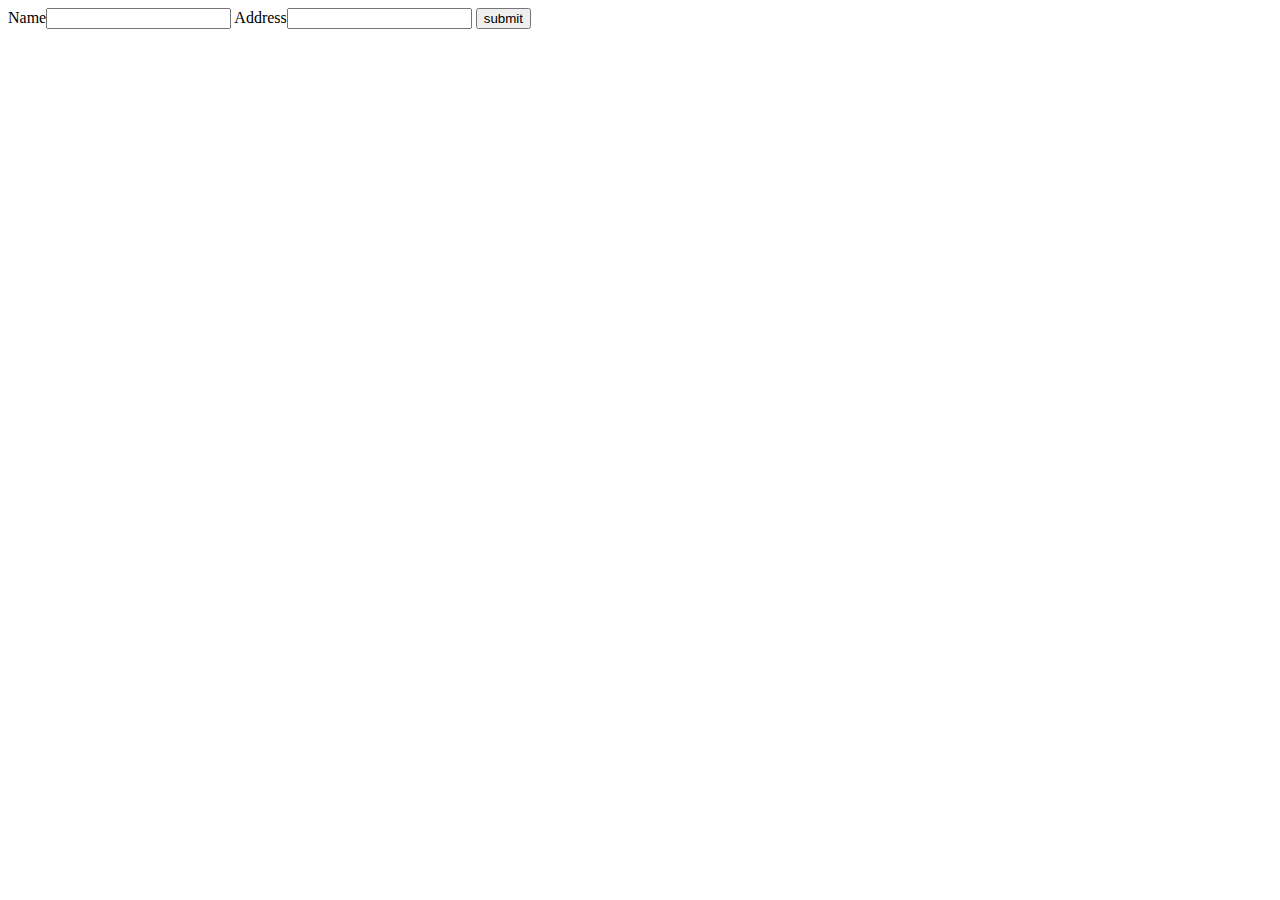
==== static/form.html @ 315e4c14 "Completed" ====
<!DOCTYPE html>
<html>
    <head>
        <meta charset="UTF-8"/>
    </head>
    <body>
        <div>
            <form method="POST" action="/form">
                <label>Name</label><input name="name" type="text" value=""/>
                <label>Address</label><input name="address" type="text" value=""/>

                <input type="submit" value="submit"/>
            </form>
        </div>
    </body>
</html>
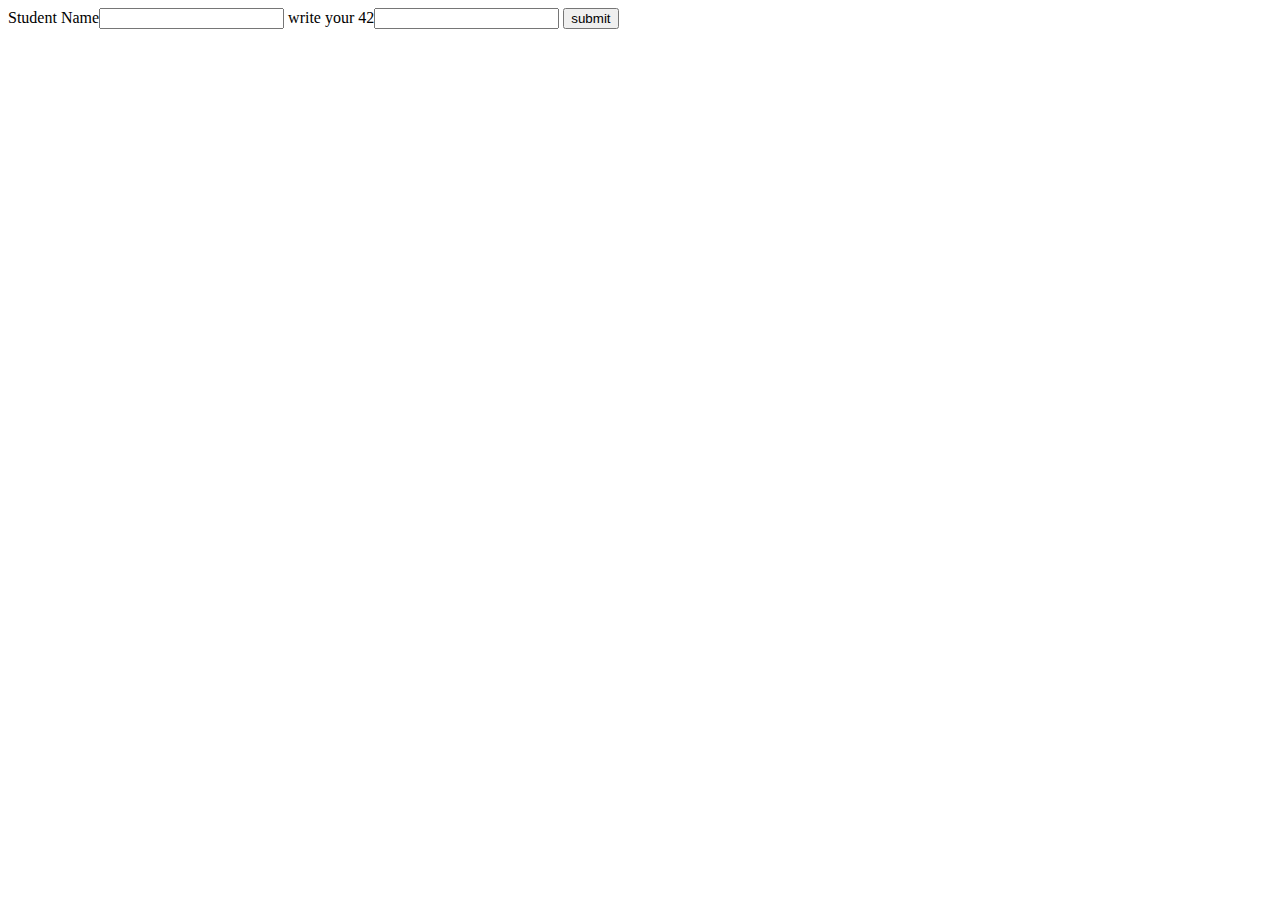
==== commit 63dd2975: "changes" ====
--- a/static/form.html
+++ b/static/form.html
@@ -6,8 +6,8 @@
     <body>
         <div>
             <form method="POST" action="/form">
-                <label>Name</label><input name="name" type="text" value=""/>
-                <label>Address</label><input name="address" type="text" value=""/>
+                <label>Student Name</label><input name="name" type="text" value=""/>
+                <label>write your 42</label><input name="42" type="text" value=""/>
 
                 <input type="submit" value="submit"/>
             </form>
